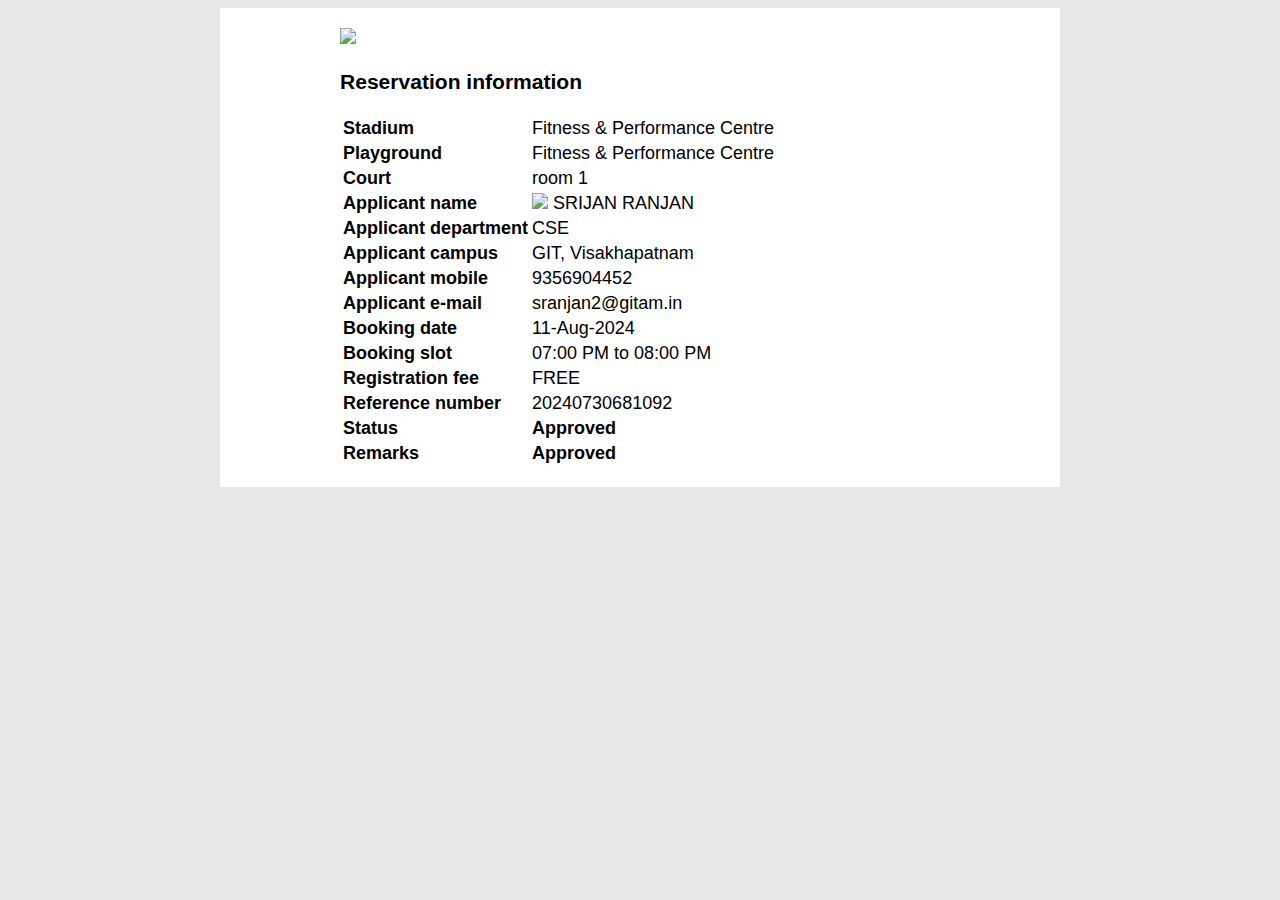
==== GYM_enter.htm @ e45a670b "Update GYM_enter.htm" ====
<!DOCTYPE html>
<!-- saved from url=(0065)https://gsports.gitam.edu/print_stadium/MjEwNDU5/WSAgICAgICAgIA.. -->
<html lang=""><head><meta http-equiv="Content-Type" content="text/html; charset=UTF-8">
	
	<meta http-equiv="X-UA-Compatible" content="IE=edge">
	<meta name="viewport" content="width=device-width, initial-scale=1">
	<link href="./GYM_enter_files/bootstrap.css" rel="stylesheet">
	<link rel="stylesheet" href="./GYM_enter_files/font-awesome.min.css">

	<title></title>
	<style type="text/css">
		body {
			font-size: 18px;
			font-family: 'Arial';
			background: #e7e7e7;
		}

		#print-table {
			margin: 0 auto;
			width: 800px;
			background: #fff;
			padding: 20px;
		}

		table {
			margin: 0 auto;
		}

		table th {
			font-weight: bold;
			text-align: left;
			width: 25%;
		}

		table td {
			/*text-align: center;*/
			width: 75%;
		}

		table th,
		table td {
			/*padding: 5px;*/
			/*border: 1px solid #ccc;*/
		}

		.user-img {
			width: 50px;
			/*		height: 50px;*/
			/*		border-radius: 50%;*/
		}
	</style>
<style type="text/css">#screenShotContainer{cursor:crosshair;left:0;position:absolute;top:0}#toolPanel{background:#fff;border-radius:6px;box-sizing:content-box;height:24px;left:0;min-width:392px;padding:6px 14px;position:absolute;top:0;z-index:9999}#toolPanel .item-panel{float:left;height:24px;margin-right:15px;width:24px}#toolPanel .item-panel:last-child{margin-right:0}#toolPanel .square{background-image:url("[data-uri]");background-size:cover}#toolPanel .square-active,#toolPanel .square:active,#toolPanel .square:hover{background-image:url("[data-uri]")}#toolPanel .round{background-image:url("[data-uri]");background-size:cover}#toolPanel .round-active,#toolPanel .round:active,#toolPanel .round:hover{background-image:url("[data-uri]")}#toolPanel .right-top{background-image:url("[data-uri]");background-size:cover}#toolPanel .right-top-active,#toolPanel .right-top:active,#toolPanel .right-top:hover{background-image:url("[data-uri]")}#toolPanel .brush{background-image:url("[data-uri]");background-size:cover}#toolPanel .brush-active,#toolPanel .brush:active,#toolPanel .brush:hover{background-image:url("[data-uri]")}#toolPanel .mosaicPen{background-image:url("[data-uri]");background-size:cover}#toolPanel .mosaicPen:hover{background-image:url("[data-uri]")}#toolPanel .mosaicPen-active,#toolPanel .mosaicPen:active{background-image:url("[data-uri]")}#toolPanel .separateLine{background-image:url("[data-uri]");background-size:cover;width:1px}#toolPanel .text{background-image:url("[data-uri]");background-size:cover}#toolPanel .text-active,#toolPanel .text:active,#toolPanel .text:hover{background-image:url("[data-uri]")}#toolPanel .save{background-size:cover}#toolPanel .save,#toolPanel .save:active,#toolPanel .save:hover{background-image:url("[data-uri]")}#toolPanel .close{background-size:cover}#toolPanel .close,#toolPanel .close:hover{background-image:url("[data-uri]")}#toolPanel .undo,#toolPanel .undo-disabled{background-image:url("[data-uri]");background-size:cover}#toolPanel .undo:hover{background-image:url("[data-uri]")}#toolPanel .confirm{background-size:cover}#toolPanel .confirm,#toolPanel .confirm:hover{background-image:url("[data-uri]")}.__screenshot-lock-scroll{height:100%!important;margin:0;overflow:hidden!important}.ico-panel{border-left:6px solid transparent;border-right:6px solid transparent;border-top:6px solid #fff;height:0;left:23px;position:absolute;top:0;transform:rotate(180deg);width:0;z-index:9999}.ico-panel img{height:100%;width:100%}#optionPanel{background:#fff;border-radius:5px;box-sizing:content-box;height:20px;left:0;padding:10px;position:absolute;top:6px;z-index:9999}#optionPanel .brush-select-panel{float:left;height:20px}#optionPanel .brush-select-panel .item-panel{float:left;height:20px;margin-right:18px;width:20px}#optionPanel .brush-select-panel .item-panel:first-child{margin-left:2px}#optionPanel .brush-select-panel .item-panel:last-child{margin-right:0}#optionPanel .brush-select-panel .brush-small{background-image:url("[data-uri]");background-size:cover}#optionPanel .brush-select-panel .brush-small-active,#optionPanel .brush-select-panel .brush-small:active,#optionPanel .brush-select-panel .brush-small:hover{background-image:url("[data-uri]")}#optionPanel .brush-select-panel .brush-medium{background-image:url("[data-uri]");background-size:cover}#optionPanel .brush-select-panel .brush-medium-active,#optionPanel .brush-select-panel .brush-medium:active,#optionPanel .brush-select-panel .brush-medium:hover{background-image:url("[data-uri]")}#optionPanel .brush-select-panel .brush-big{background-image:url("[data-uri]");background-size:cover}#optionPanel .brush-select-panel .brush-big-active,#optionPanel .brush-select-panel .brush-big:active,#optionPanel .brush-select-panel .brush-big:hover{background-image:url("[data-uri]")}#optionPanel .right-panel{align-items:center;display:flex;float:left;margin-left:39px}#optionPanel .right-panel .color-panel{background:#fff;border:1px solid #e5e6e5;border-radius:5px;display:flex;flex-wrap:wrap;justify-content:center;position:absolute;right:28px;top:-225px;width:72px}#optionPanel .right-panel .color-panel .color-item{height:20px;margin-bottom:5px;width:62px}#optionPanel .right-panel .color-panel .color-item:first-child{background:#f53440;margin-top:5px}#optionPanel .right-panel .color-panel .color-item:nth-child(2){background:#f65e95}#optionPanel .right-panel .color-panel .color-item:nth-child(3){background:#d254cf}#optionPanel .right-panel .color-panel .color-item:nth-child(4){background:#12a9d7}#optionPanel .right-panel .color-panel .color-item:nth-child(5){background:#30a345}#optionPanel .right-panel .color-panel .color-item:nth-child(6){background:#facf50}#optionPanel .right-panel .color-panel .color-item:nth-child(7){background:#f66632}#optionPanel .right-panel .color-panel .color-item:nth-child(8){background:#989998}#optionPanel .right-panel .color-panel .color-item:nth-child(9){background:#000}#optionPanel .right-panel .color-panel .color-item:nth-child(10){background:#feffff;border:1px solid #e5e6e5}#optionPanel .right-panel .color-select-panel{background:#f53340;border:1px solid #e5e6e5;height:20px;width:62px}#optionPanel .right-panel .pull-down-arrow{background-image:url("[data-uri]");background-size:cover;height:8px;margin-left:10px;width:15px}#cutBoxSizePanel{align-items:center;background:rgba(0,0,0,.4);border-radius:3px;color:#fff;display:flex;font-size:14px;height:25px;justify-content:center;width:85px}#cutBoxSizePanel,#textInputPanel{left:0;position:absolute;top:0;z-index:9999}#textInputPanel{border:none;box-sizing:border-box;font-weight:700;margin:0;min-height:20px;min-width:20px;outline:none;padding:0}.hidden-screen-shot-scroll{height:100vh;overflow:hidden;width:100vw}</style></head>

<div><template shadowrootmode="open"><style>.wp-extention-notify{box-sizing:0,0,10,#000;background-color:#f0f8ff;border-radius:5px;padding:10px;font-size:14px;position:fixed;top:10px;right:10px}@keyframes rotator{0%{transform:rotate(0)}to{transform:rotate(270deg);-ms-transform:rotate(360deg)}}.wp-extention-notify .loading-container .spinner{animation:1.4s linear infinite rotator}.wp-extention-notify .loading-container .spinner .path{stroke-dasharray:187;stroke-dashoffset:50px;transform-origin:50%;stroke:#4285f4;animation:1.4s ease-in-out infinite dash}</style><div id="plasmo-shadow-container" style="z-index: 2147483647; position: absolute;"><div id="plasmo-mount-container" data-v-app="" style="display: flex; position: relative; top: 0px; left: 0px;"></div></div></template></div><body>

	<div id="print-table">
		<div class="card" style="width:600px !important; margin:0 auto;" id="print-pdf">
			<div class="logo text-center">
				<!-- <img src="https://gsports.gitam.edu/assets/images/GITAM_logo.png" class="gitam-logo-1" height="50"> -->
				<img src="./GYM_enter_files/gitam-new-logo.png" class="gitam-logo-1" height="50">
				<h3>Reservation information</h3>
			</div>
			<table class="m17 jb jb1 table table-bordered" style="width:100% !important">
				<tbody>
					<tr>
						<th>Stadium</th>
						<td>
							Fitness &amp; Performance Centre						</td>
					</tr>
					<tr>
						<th>Playground</th>
						<td>
							Fitness &amp; Performance Centre						</td>
					</tr>
					<tr>
						<th>Court</th>
						<td>
							room 1						</td>
					</tr>
					<tr>
						<th>Applicant name</th>
						<td>
														<img src="./GYM_enter_files/img.aspx" class="user-img"> SRIJAN RANJAN						</td>
					</tr>
					<tr>
						<th>Applicant department</th>
						<td>
							CSE						</td>
					</tr>
					<tr>
						<th>Applicant campus</th>
						<td>
							GIT, Visakhapatnam						</td>
					</tr>
					<tr>
						<th>Applicant mobile</th>
						<td>
							9356904452						</td>
					</tr>
					<tr>
						<th>Applicant e-mail</th>
						<td>
							sranjan2@gitam.in						</td>
					</tr>
										<tr>
						<th>Booking date</th>
						<td>
							11-Aug-2024						</td>
					</tr>
					<tr>
						<th>Booking slot</th>
						<td>
							07:00 PM to 08:00 PM						</td>
					</tr>

					<tr>
						<th>Registration fee</th>
						<td>
							FREE						</td>
					</tr>
					<tr>
						<th>Reference number</th>
						<td>
							20240730681092						</td>
					</tr>
					<tr>
						<th>Status</th>
						<td>
							<b>Approved</b>						</td>
					</tr>
					<tr>
						<th>Remarks</th>
						<td>
							<b>Approved</b>						</td>
					</tr>
				</tbody>
			</table>
		</div>

		<div style="text-align: center; display: none;" id="print-btn"><button class="btn btn-primary" onclick="printpage();" type="button">Download</button></div>
	</div>
	<br>

	<!-- <script type="text/javascript" src="https://cdnjs.cloudflare.com/ajax/libs/pdfmake/0.1.22/pdfmake.min.js"></script>
    <script type="text/javascript" src="https://cdnjs.cloudflare.com/ajax/libs/html2canvas/0.4.1/html2canvas.min.js"></script> -->
	<script type="text/javascript" src="./GYM_enter_files/pdfmake.min.js.download"></script>
	<script type="text/javascript" src="./GYM_enter_files/html2canvas.min.js.download"></script>
	<script type="text/javascript">
		function printpage() {

			document.getElementById("print-btn").style.display = 'none';
			var fileName = '20240730681092' + ".pdf";
			html2canvas(document.getElementById('print-pdf'), {
				onrendered: function(canvas) {
					var data = canvas.toDataURL();
					var docDefinition = {
						content: [{
							image: data,
							width: 500,
						}]
					};
					pdfMake.createPdf(docDefinition).download(fileName);
				}
			});
		}
	</script>
	<style>
		td {
			white-space: nowrap;
		}

		th {
			white-space: nowrap;
		}
	</style>

	

<!----><div id="wp-extension" data-id="dpadflhmiohjfhhaehelneimpllfbpcg"></div><scribe-shadow id="crxjs-ext" style="position: fixed; width: 0px; height: 0px; top: 0px; left: 0px; z-index: 2147483647; overflow: visible; visibility: visible;"><template shadowrootmode="open"><div id="root-scribe-elem" style="position: fixed; width: 0px; height: 0px; top: 0px; left: 0px; overflow: visible; color: rgb(15, 23, 42);"><div role="region" aria-label="Notifications (F8)" tabindex="-1" style="pointer-events: none;"><ol tabindex="-1" class="fixed bottom-auto right-0 top-0 z-[10000000] flex max-h-screen min-w-[300px] max-w-[360px] p-4"></ol></div></div><link rel="stylesheet" href="chrome-extension://okfkdaglfjjjfefdcppliegebpoegaii/assets/style.css"></template></scribe-shadow></body></html>
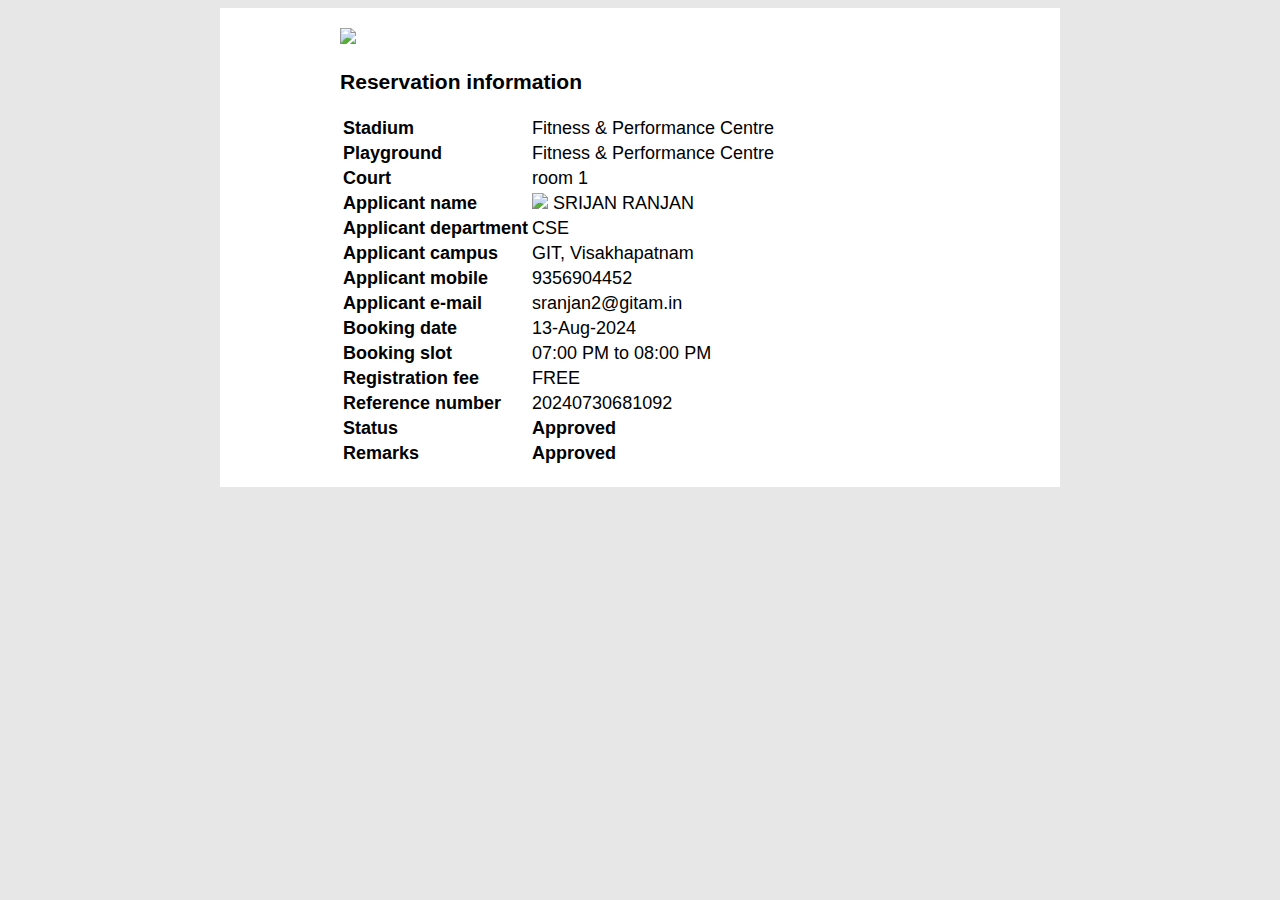
==== commit 0a356648: "Update GYM_enter.htm" ====
--- a/GYM_enter.htm
+++ b/GYM_enter.htm
@@ -105,7 +105,7 @@
 										<tr>
 						<th>Booking date</th>
 						<td>
-							11-Aug-2024						</td>
+							13-Aug-2024						</td>
 					</tr>
 					<tr>
 						<th>Booking slot</th>
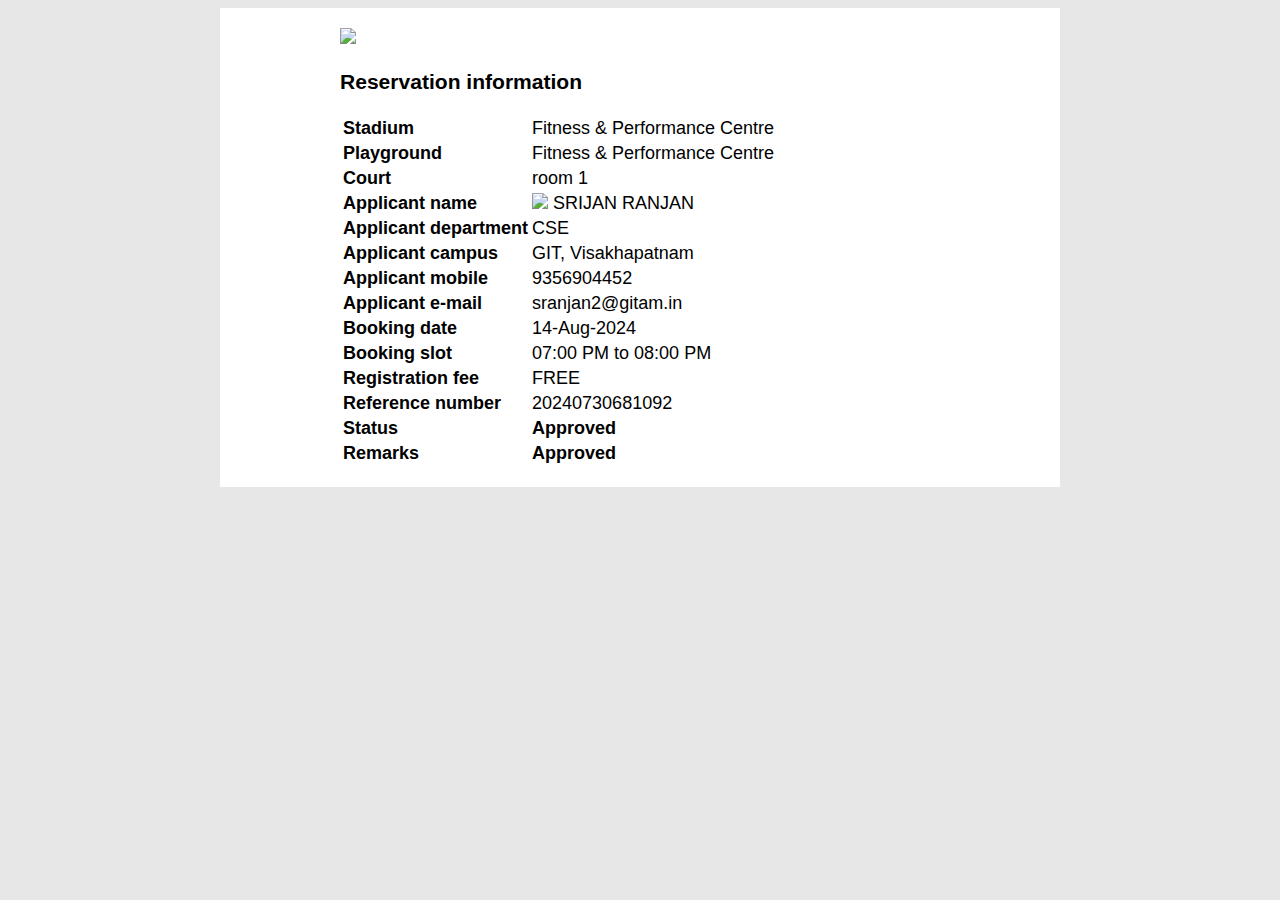
==== commit 7b3613d2: "Update GYM_enter.htm" ====
--- a/GYM_enter.htm
+++ b/GYM_enter.htm
@@ -105,7 +105,7 @@
 										<tr>
 						<th>Booking date</th>
 						<td>
-							13-Aug-2024						</td>
+							14-Aug-2024						</td>
 					</tr>
 					<tr>
 						<th>Booking slot</th>
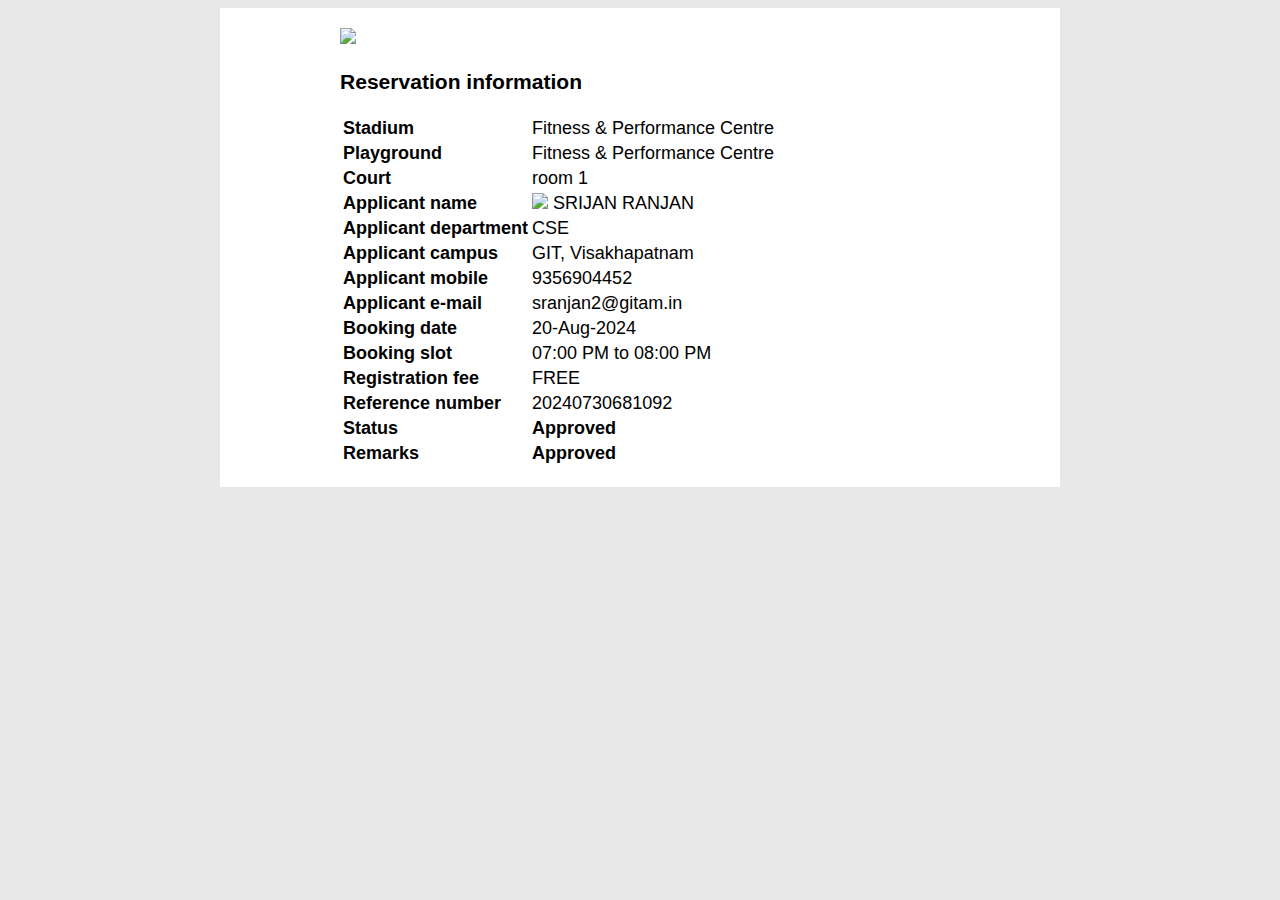
==== commit 8526d9f6: "Update GYM_enter.htm" ====
--- a/GYM_enter.htm
+++ b/GYM_enter.htm
@@ -105,7 +105,7 @@
 										<tr>
 						<th>Booking date</th>
 						<td>
-							14-Aug-2024						</td>
+							20-Aug-2024						</td>
 					</tr>
 					<tr>
 						<th>Booking slot</th>
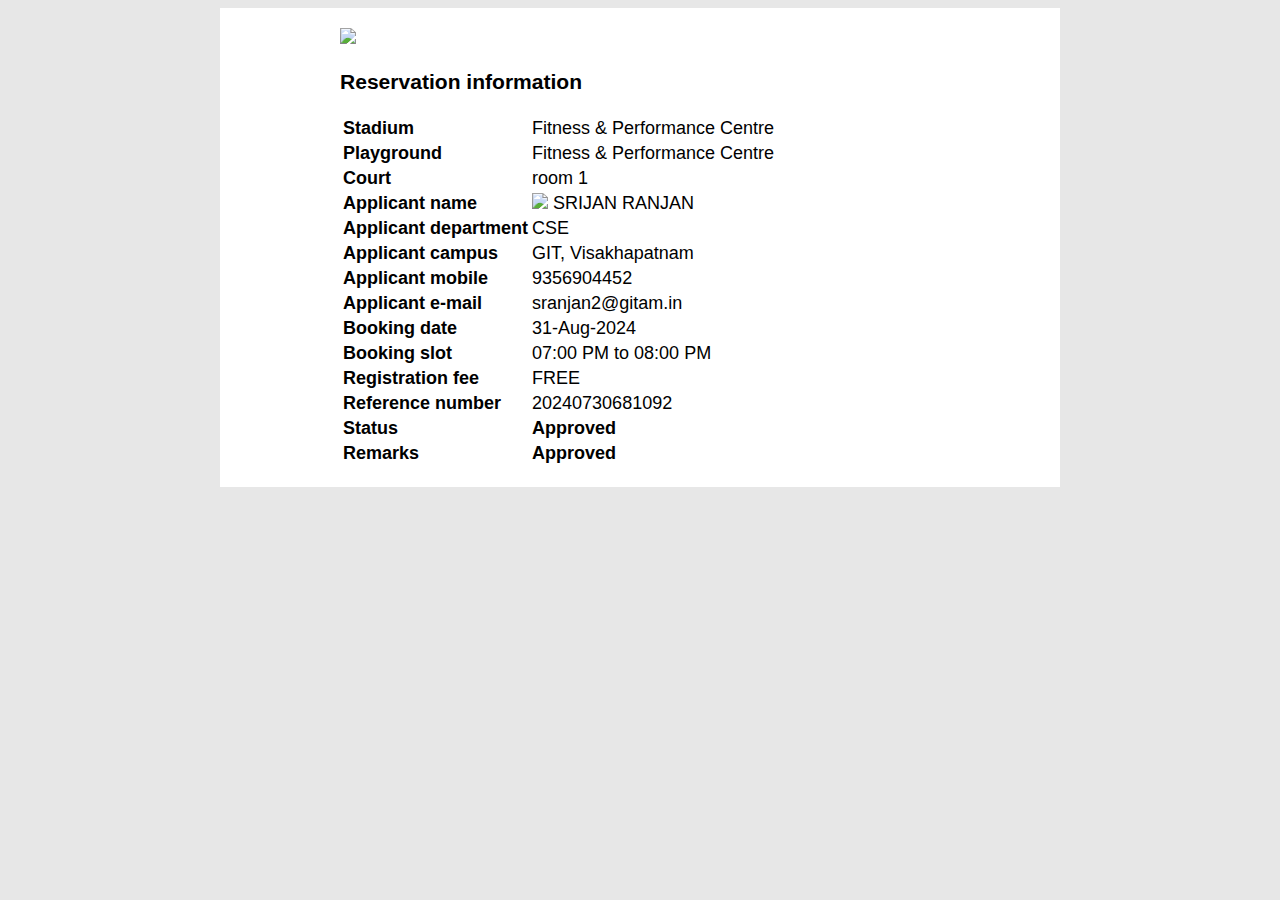
==== commit 1f0e0b44: "Update GYM_enter.htm" ====
--- a/GYM_enter.htm
+++ b/GYM_enter.htm
@@ -105,7 +105,7 @@
 										<tr>
 						<th>Booking date</th>
 						<td>
-							20-Aug-2024						</td>
+							31-Aug-2024						</td>
 					</tr>
 					<tr>
 						<th>Booking slot</th>
